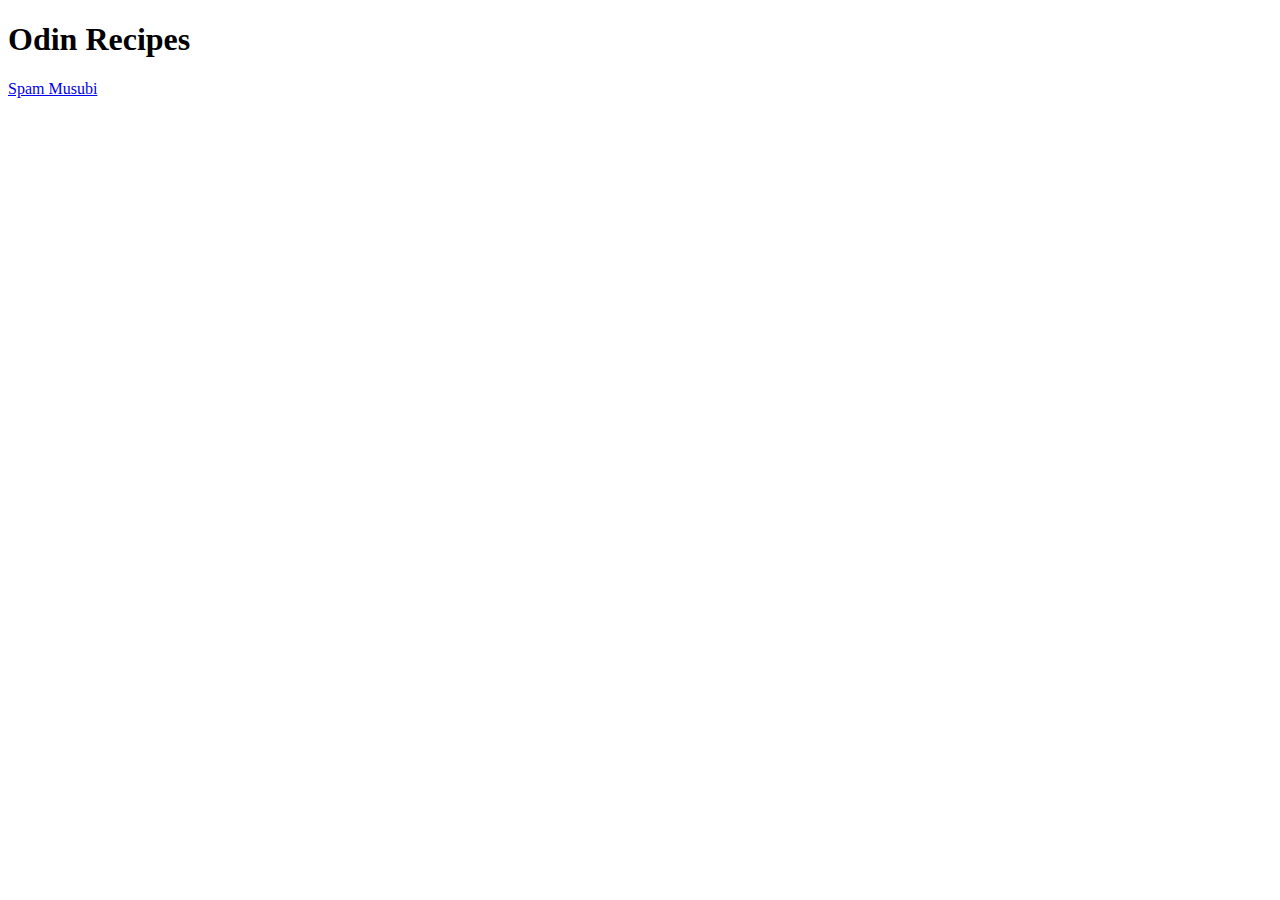
==== index.html @ f95e1658 "Finish up to Iteration 2: Recipe Page" ====
<!DOCTYPE html>

<html lang="en">
    <head>
        <meta charset="utf-8">
        <title>Odin Recipes Page</title>
    </head>
    <body>

        <h1>Odin Recipes</h1>
        <p>
            <a href="./recipes/musubi.html">Spam Musubi</a>
        </p>

    </body>
</html>
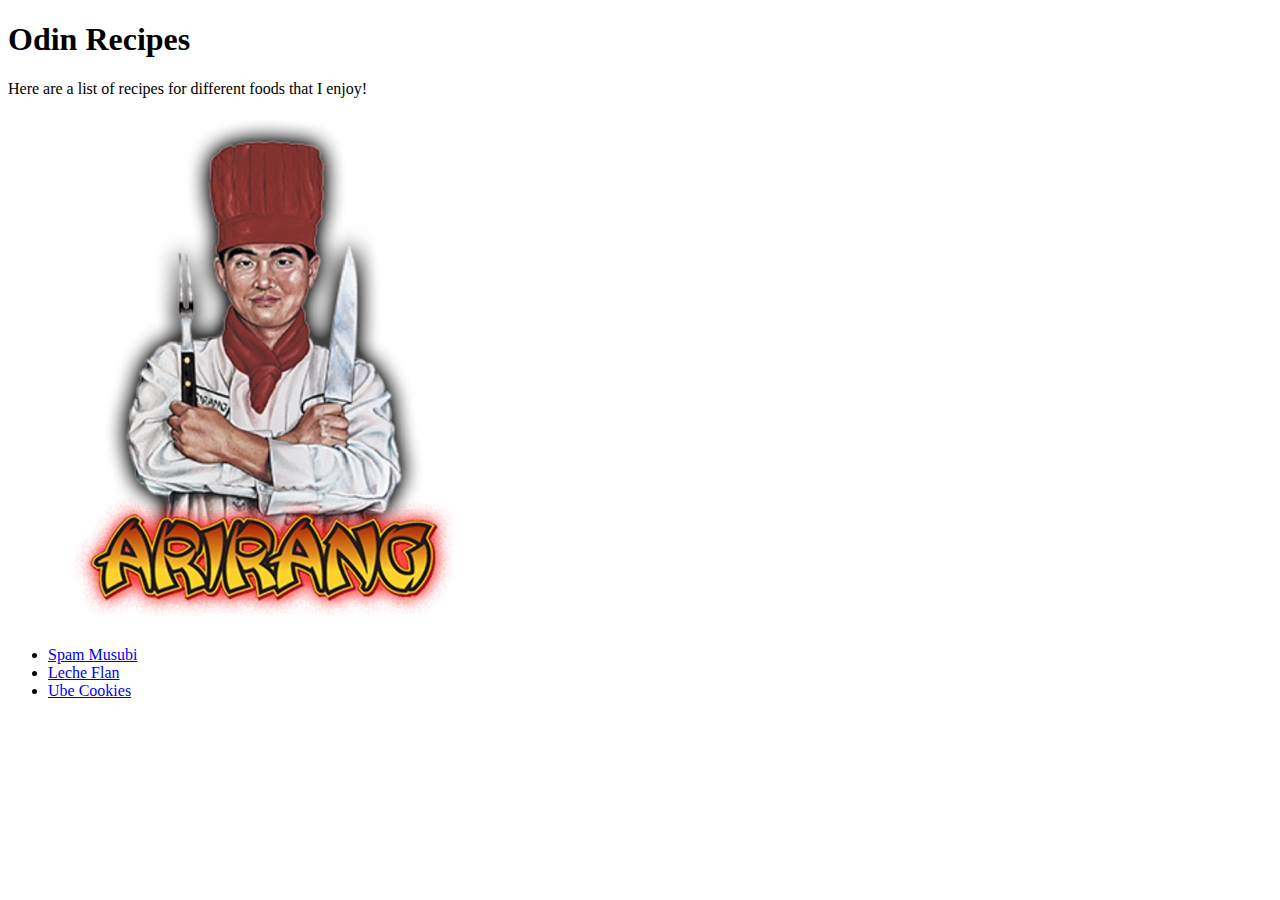
==== commit b6b98738: "Finish iteration 4 to complete project" ====
--- a/index.html
+++ b/index.html
@@ -8,9 +8,13 @@
     <body>
 
         <h1>Odin Recipes</h1>
-        <p>
-            <a href="./recipes/musubi.html">Spam Musubi</a>
-        </p>
+        <p>Here are a list of recipes for different foods that I enjoy!</p>
+        <img src="./images/arirangchef.jpg" alt="picture of a smiling hibachi chef holding a fork and knife">
+        <ul>
+            <li><a href="./recipes/musubi.html">Spam Musubi</a></li>
+            <li><a href="./recipes/flan.html">Leche Flan</a></li>
+            <li><a href="./recipes/ube-cookies.html">Ube Cookies</a></li>
+        </ul>
 
     </body>
 </html>